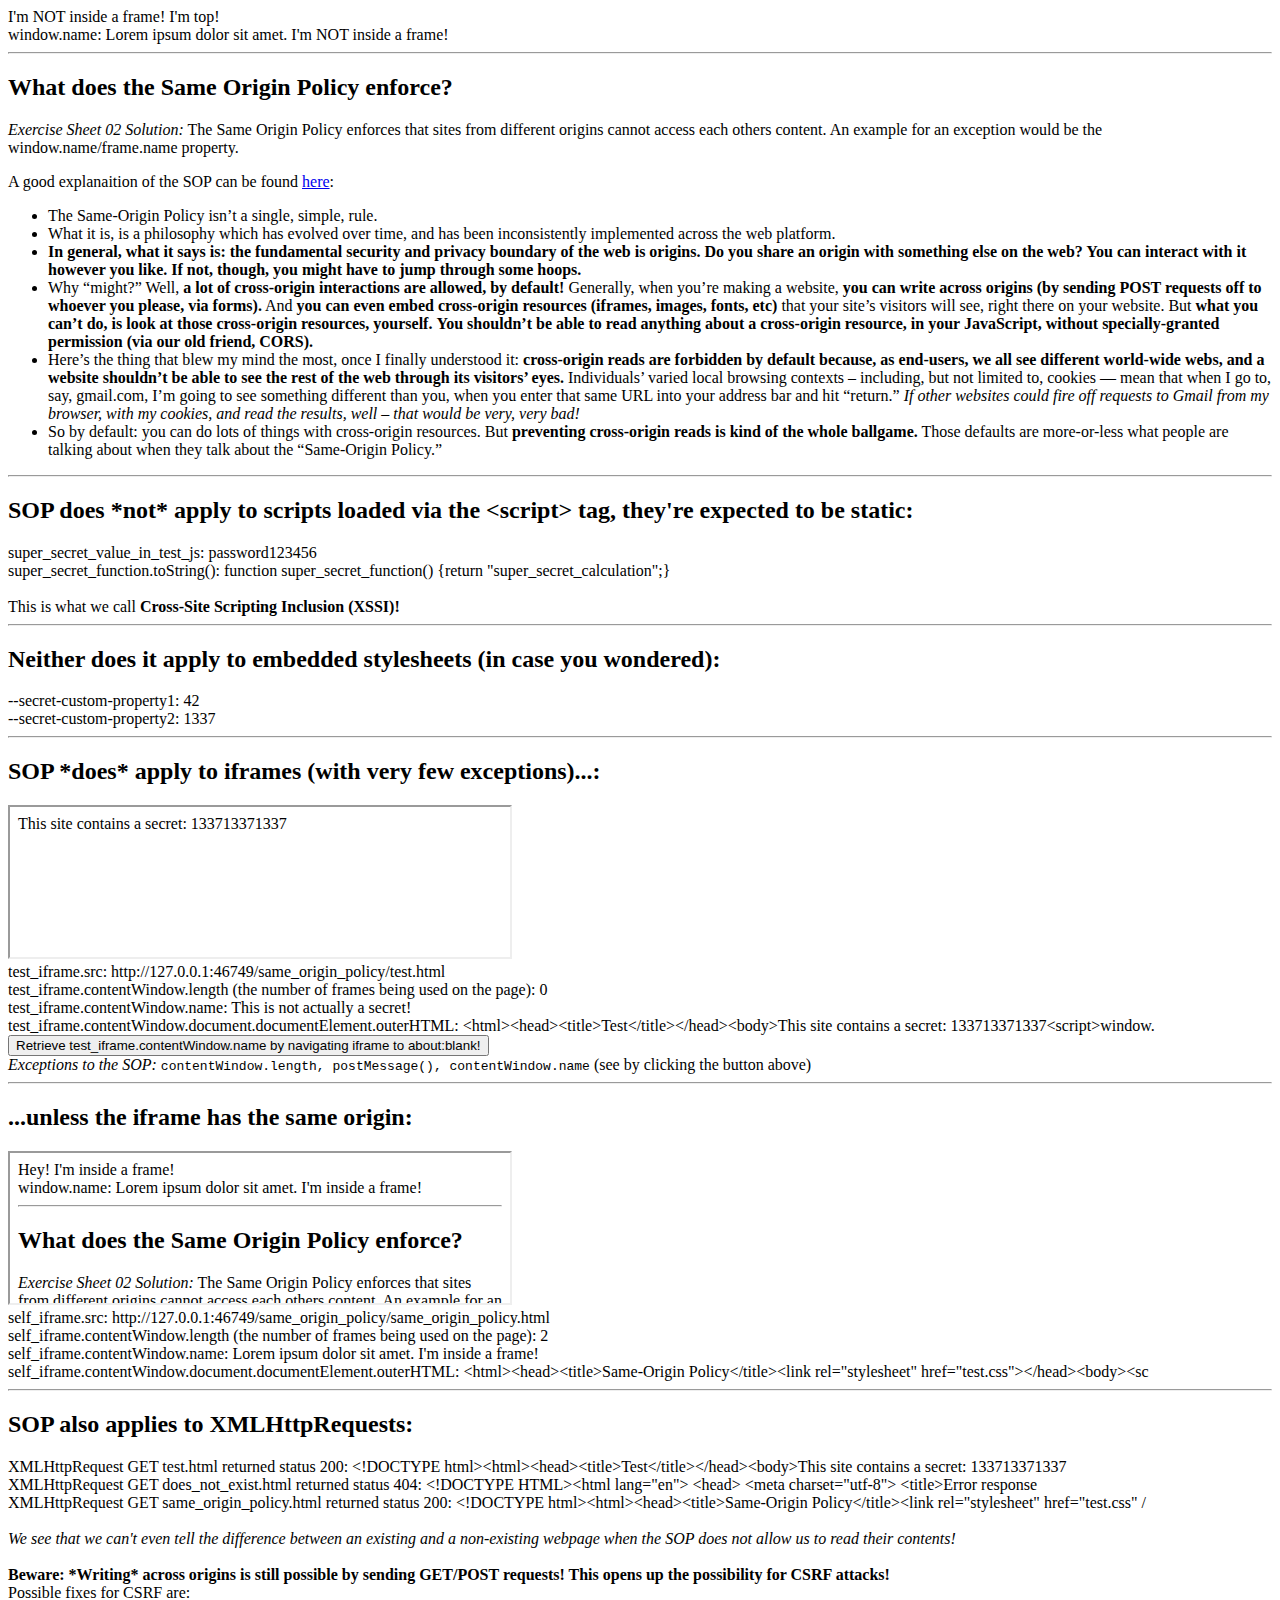
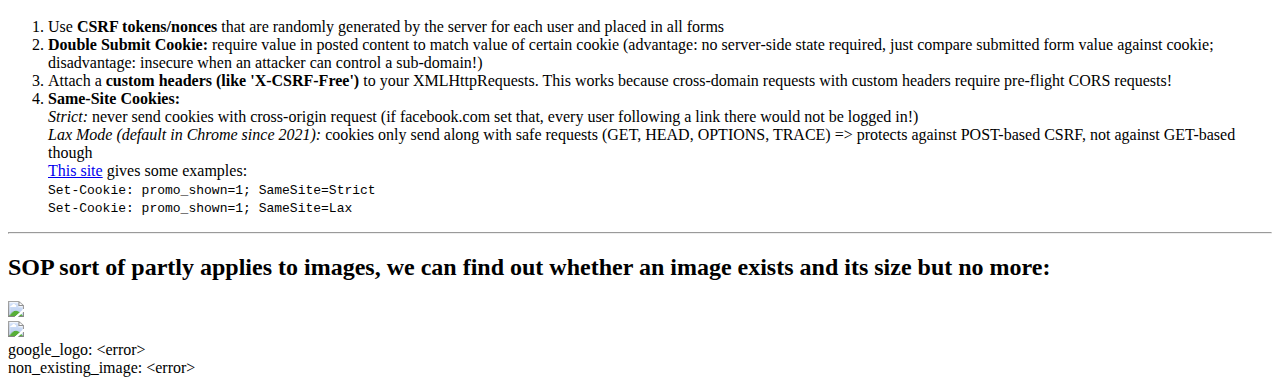
==== same_origin_policy/same_origin_policy.html @ 5ee82836 "add same_origin_policy files" ====
<!DOCTYPE html>
<html>
	<head>
		<title>Same-Origin Policy</title>
		<link rel="stylesheet" href="test.css" />
	</head>
	<body>

		<script>
			if (self != top) { // cf. https://en.wikipedia.org/wiki/Framekiller
				document.write("Hey! I'm inside a frame!<br/>");
				window.name = "Lorem ipsum dolor sit amet. I'm inside a frame!";
			} else {
				document.write("I'm NOT inside a frame! I'm top!<br/>");
				window.name = "Lorem ipsum dolor sit amet. I'm NOT inside a frame!";
			}
			document.write("window.name: " + window.name + "<br/>");
		</script>

		<hr>

		<h2>What does the Same Origin Policy enforce?</h2>
		    <p>
		    	<i>Exercise Sheet 02 Solution:</i>
				The Same Origin Policy enforces that sites from different origins cannot access each others content.
				An example for an exception would be the window.name/frame.name property.
			</p>
			<p>
				<i></i>
				A good explanaition of the SOP can be found <a href="https://css-tricks.com/i-learned-to-love-the-same-origin-policy/">here</a>:<br/>
				<ul>
					<li>The Same-Origin Policy isn’t a single, simple, rule.</li>
					<li>What it is, is a philosophy which has evolved over time, and has been inconsistently implemented across the web platform.</li>
					<li><b>In general, what it says is: the fundamental security and privacy boundary of the web is origins. Do you share an origin with something else on the web? You can interact with it however you like. If not, though, you might have to jump through some hoops.</b></li>
					<li>Why “might?” Well, <b>a lot of cross-origin interactions are allowed, by default!</b> Generally, when you’re making a website, <b>you can write across origins (by sending POST requests off to whoever you please, via forms).</b> And <b>you can even embed cross-origin resources (iframes, images, fonts, etc)</b> that your site’s visitors will see, right there on your website. But <b>what you can’t do, is look at those cross-origin resources, yourself.</b> <b>You shouldn’t be able to read anything about a cross-origin resource, in your JavaScript, without specially-granted permission (via our old friend, CORS).</b></li>
					<li>Here’s the thing that blew my mind the most, once I finally understood it: <b>cross-origin reads are forbidden by default because, as end-users, we all see different world-wide webs, and a website shouldn’t be able to see the rest of the web through its visitors’ eyes.</b> Individuals’ varied local browsing contexts – including, but not limited to, cookies — mean that when I go to, say, gmail.com, I’m going to see something different than you, when you enter that same URL into your address bar and hit “return.” <i>If other websites could fire off requests to Gmail from my browser, with my cookies, and read the results, well – that would be very, very bad!</i></li>
					<li>So by default: you can do lots of things with cross-origin resources. But <b>preventing cross-origin reads is kind of the whole ballgame.</b> Those defaults are more-or-less what people are talking about when they talk about the “Same-Origin Policy.”</li>
				</ul>
			</p>
		<hr>

		<h2>SOP does *not* apply to scripts loaded via the &lt;script&gt; tag, they're expected to be static:</h2>
		<script src="test.js"></script> <!-- Achtung!: <script src="test.js" /> geht nicht!!!!! -->
		<script>
			document.write("super_secret_value_in_test_js: " + super_secret_value_in_test_js + "<br/>");
			document.write("super_secret_function.toString(): " + super_secret_function.toString().replaceAll('\n','').replaceAll('\t', '').substring(0,100) + "<br/>");
		</script>
		<br>
		This is what we call <b>Cross-Site Scripting Inclusion (XSSI)!</b>

		<hr>

		<h2>Neither does it apply to embedded stylesheets (in case you wondered):</h2>
		<script>
			document.write("--secret-custom-property1: " + getComputedStyle(document.body).getPropertyValue("--secret-custom-property1") + "<br/>");
			document.write("--secret-custom-property2: " + getComputedStyle(document.body).getPropertyValue("--secret-custom-property2") + "<br/>");
		</script>

		<hr>

		<h2>SOP *does* apply to iframes (with very few exceptions)...:</h2>
		<iframe src="test.html" id="test_iframe" width="500px" onload="
			test_iframe_src.innerText = 'test_iframe.src: ' + test_iframe.src;
			test_iframe_contentWindow_length.innerText = 'test_iframe.contentWindow.length (the number of frames being used on the page): ' + test_iframe.contentWindow.length;
			try {
				test_iframe_contentWindow_name.innerText = 'test_iframe.contentWindow.name: ' + test_iframe.contentWindow.name;
			} catch (error) {
				test_iframe_contentWindow_name.innerText = 'test_iframe.contentWindow.name: <error: ' + error + '>';
			}
			try {
				test_iframe_contentWindow_document_documentElement_outerHTML.innerText = 'test_iframe.contentWindow.document.documentElement.outerHTML: ' + test_iframe.contentWindow.document.documentElement.outerHTML.replaceAll('\n','').replaceAll('\t', '').substring(0,100);
			} catch (error) {
				test_iframe_contentWindow_document_documentElement_outerHTML.innerText = 'test_iframe.contentWindow.document.documentElement.outerHTML: <error: ' + error + '>';
			}
		"></iframe><br/>
		<span id="test_iframe_src"></span><br/>
		<span id="test_iframe_contentWindow_length"></span><br/> <!-- cf. https://portswigger.net/web-security/cors/same-origin-policy -->
		<span id="test_iframe_contentWindow_name"></span><br/>
		<span id="test_iframe_contentWindow_document_documentElement_outerHTML"></span><br/>
		<input type="button" value="Retrieve test_iframe.contentWindow.name by navigating iframe to about:blank!" onclick="test_iframe.src='about:blank'"> <!-- https://stackoverflow.com/questions/19487729/cross-domain-using-window-name-double-onload-should-be-used -->
		<br>
		<i>Exceptions to the SOP:</i> <tt>contentWindow.length, postMessage(), contentWindow.name</tt> (see by clicking the button above)

		<hr>

		<h2>...unless the iframe has the same origin:</h2>
		<iframe src="same_origin_policy.html" id="self_iframe" width="500px" onload="
			self_iframe_src.innerText = 'self_iframe.src: ' + self_iframe.src;
			self_iframe_contentWindow_length.innerText = 'self_iframe.contentWindow.length (the number of frames being used on the page): ' + self_iframe.contentWindow.length;
			self_iframe_contentWindow_name.innerText = 'self_iframe.contentWindow.name: ' + self_iframe.contentWindow.name;
			self_iframe_contentWindow_document_documentElement_outerHTML.innerText = 'self_iframe.contentWindow.document.documentElement.outerHTML: ' + self_iframe.contentWindow.document.documentElement.outerHTML.replaceAll('\n','').replaceAll('\t', '').substring(0,100);
		"></iframe><br/>
		<span id="self_iframe_src"></span><br/>
		<span id="self_iframe_contentWindow_length"></span><br/> <!-- cf. https://portswigger.net/web-security/cors/same-origin-policy -->
		<span id="self_iframe_contentWindow_name"></span><br/>
		<span id="self_iframe_contentWindow_document_documentElement_outerHTML"></span><br/>

		<hr>

		<h2>SOP also applies to XMLHttpRequests:</h2>
		<span id="xmlhttprequest_get_test_html"></span><br/>
		<span id="xmlhttprequest_get_does_not_exist_html"></span><br/>
		<span id="xmlhttprequest_get_self"></span><br/>
		<script>
			function xml_http(method, url, output) {
				// from https://de.wikipedia.org/wiki/XMLHttpRequest#Codebeispiele_(JavaScript):
				var xmlHttp = null;
				try {
				    xmlHttp = new XMLHttpRequest();
				} catch(e) {
				    xmlhttprequest_get_test_html.innerText = "XMLHttpRequest " + method + " " + url + " failed: <error: " + e + ">";
				}
				if (xmlHttp) {
				    xmlHttp.open(method, url, true);
				    xmlHttp.onreadystatechange = function () {
				        if (xmlHttp.readyState == 4) {
				            output.innerText = "XMLHttpRequest " + method + " " + url + " returned status " + xmlHttp.status + ": " + xmlHttp.responseText.replaceAll('\n','').replaceAll('\t', '').substring(0,100);
				        }
				    };
				    xmlHttp.send(null);
				}
			}
			xml_http('GET', 'test.html', xmlhttprequest_get_test_html);
			xml_http('GET', 'does_not_exist.html', xmlhttprequest_get_does_not_exist_html);
			xml_http('GET', 'same_origin_policy.html', xmlhttprequest_get_self);
		</script>
		<br/>
		<i>We see that we can't even tell the difference between an existing and a non-existing webpage when the SOP does not allow us to read their contents!</i><br/>
		<br/>

		<b>Beware: *Writing* across origins is still possible by sending GET/POST requests! This opens up the possibility for CSRF attacks!</b><br/>
		Possible fixes for CSRF are:<br/>
		<ol>
			<li>Use <b>CSRF tokens/nonces</b> that are randomly generated by the server for each user and placed in all forms</li>
			<li><b>Double Submit Cookie:</b> require value in posted content to match value of certain cookie (advantage: no server-side state required, just compare submitted form value against cookie; disadvantage: insecure when an attacker can control a sub-domain!)</li>
			<li>Attach a <b>custom headers (like 'X-CSRF-Free')</b> to your XMLHttpRequests. This works because cross-domain requests with custom headers require pre-flight CORS requests!</li>
			<li><b>Same-Site Cookies:</b><br/>
				<i>Strict:</i> never send cookies with cross-origin request (if facebook.com set that, every user following a link there would not be logged in!)<br/>
				<i>Lax Mode (default in Chrome since 2021):</i> cookies only send along with safe requests (GET, HEAD, OPTIONS, TRACE) => protects against POST-based CSRF, not against GET-based though<br/>
				<a href="https://web.dev/i18n/de/samesite-cookies-explained/">This site</a> gives some examples:<br/>
				<tt>Set-Cookie: promo_shown=1; SameSite=Strict</tt><br/>
				<tt>Set-Cookie: promo_shown=1; SameSite=Lax</tt><br/>
			</li>
		</ol>

		<hr>

		<h2>SOP sort of partly applies to images, we can find out whether an image exists and its size but no more:</h2>
		<img src="https://www.google.com/images/branding/googlelogo/2x/googlelogo_color_272x92dp.png" id="google_logo" height="50px"
		 onload="google_logo_info.innerText = 'google_logo: ' + google_logo.naturalWidth + ' x ' + google_logo.naturalHeight"
		 onerror="google_logo_info.innerText = 'google_logo: <error>'"><br/>
		<img src="https://www.example.com/does_not_exist.jpg" id="non_existing_image"
		 onload="non_existing_image_info.innerText = 'non_existing_image: ' + non_existing_image.naturalWidth + ' x ' + non_existing_image.naturalHeight"
		 onerror="non_existing_image_info.innerText = 'non_existing_image: <error>'"><br/>
		<span id="google_logo_info"></span><br/>
		<span id="non_existing_image_info"></span><br/>

	</body>
</html>
---- same_origin_policy/test.css ----
/*
https://developer.mozilla.org/en-US/docs/Web/CSS/Using_CSS_custom_properties
https://developer.mozilla.org/en-US/docs/Web/CSS/--*
*/

:root {
	--secret-custom-property1: 42;
}


body {
	--secret-custom-property2: 1337;
}
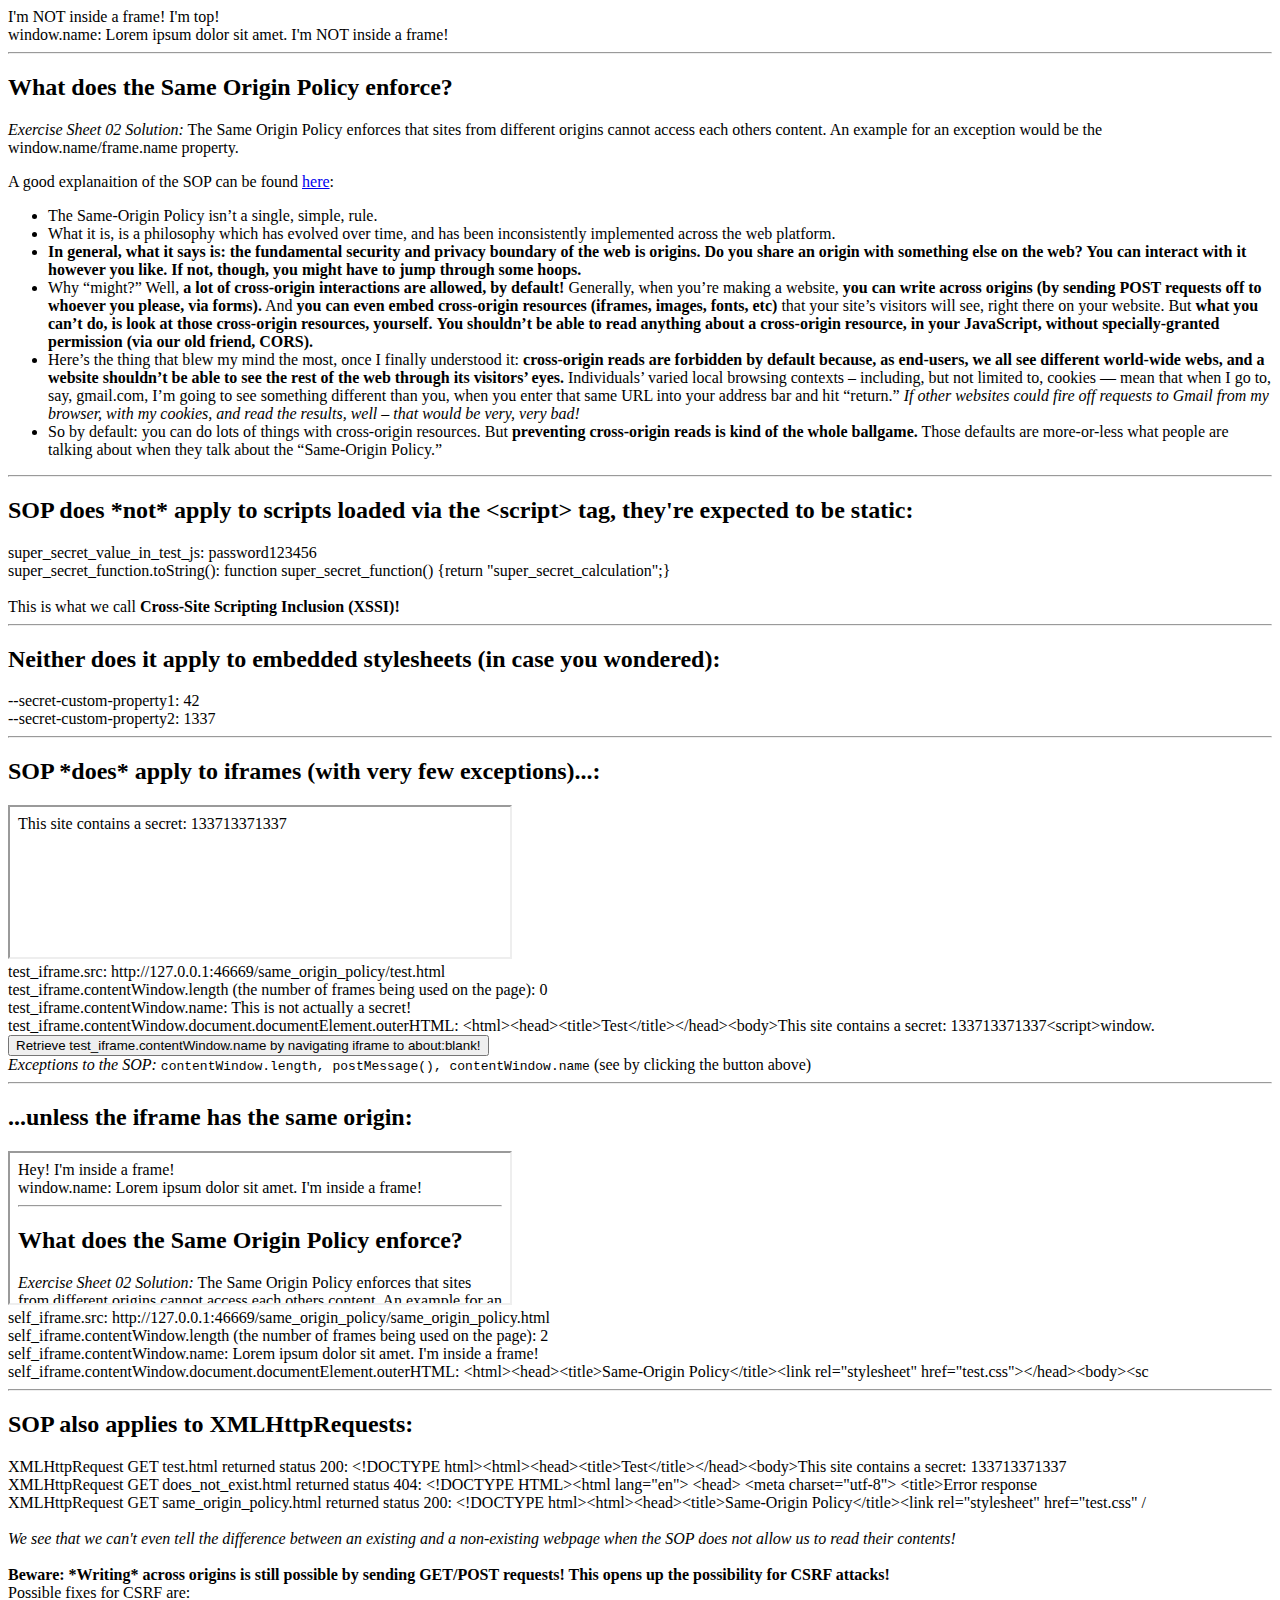
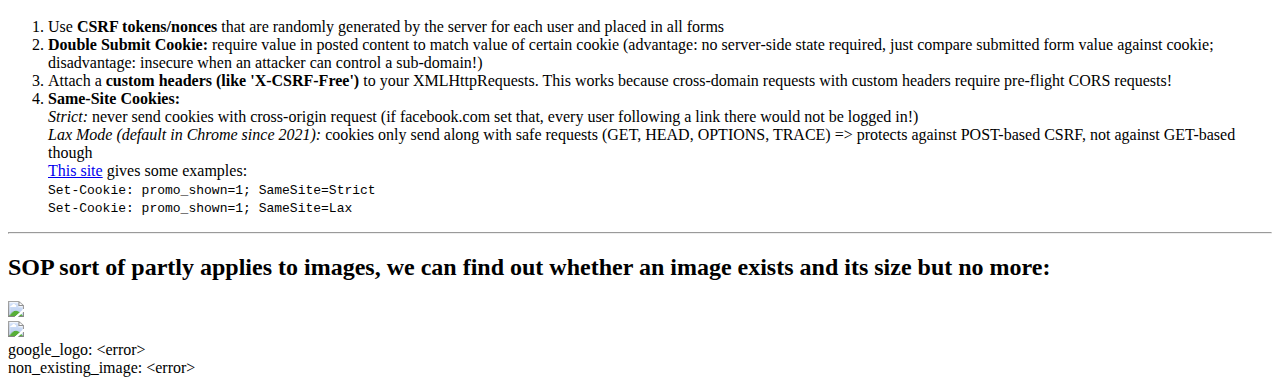
==== commit 09ff5ba3: "fixed XML parsing errors by properly closing all HTML tags and properly encoding all HTML entities" ====
--- a/same_origin_policy/same_origin_policy.html
+++ b/same_origin_policy/same_origin_policy.html
@@ -17,7 +17,7 @@
 			document.write("window.name: " + window.name + "<br/>");
 		</script>
 
-		<hr>
+		<hr/>
 
 		<h2>What does the Same Origin Policy enforce?</h2>
 		    <p>
@@ -37,7 +37,7 @@
 					<li>So by default: you can do lots of things with cross-origin resources. But <b>preventing cross-origin reads is kind of the whole ballgame.</b> Those defaults are more-or-less what people are talking about when they talk about the “Same-Origin Policy.”</li>
 				</ul>
 			</p>
-		<hr>
+		<hr/>
 
 		<h2>SOP does *not* apply to scripts loaded via the &lt;script&gt; tag, they're expected to be static:</h2>
 		<script src="test.js"></script> <!-- Achtung!: <script src="test.js" /> geht nicht!!!!! -->
@@ -45,10 +45,10 @@
 			document.write("super_secret_value_in_test_js: " + super_secret_value_in_test_js + "<br/>");
 			document.write("super_secret_function.toString(): " + super_secret_function.toString().replaceAll('\n','').replaceAll('\t', '').substring(0,100) + "<br/>");
 		</script>
-		<br>
+		<br/>
 		This is what we call <b>Cross-Site Scripting Inclusion (XSSI)!</b>
 
-		<hr>
+		<hr/>
 
 		<h2>Neither does it apply to embedded stylesheets (in case you wondered):</h2>
 		<script>
@@ -56,7 +56,7 @@
 			document.write("--secret-custom-property2: " + getComputedStyle(document.body).getPropertyValue("--secret-custom-property2") + "<br/>");
 		</script>
 
-		<hr>
+		<hr/>
 
 		<h2>SOP *does* apply to iframes (with very few exceptions)...:</h2>
 		<iframe src="test.html" id="test_iframe" width="500px" onload="
@@ -65,23 +65,23 @@
 			try {
 				test_iframe_contentWindow_name.innerText = 'test_iframe.contentWindow.name: ' + test_iframe.contentWindow.name;
 			} catch (error) {
-				test_iframe_contentWindow_name.innerText = 'test_iframe.contentWindow.name: <error: ' + error + '>';
+				test_iframe_contentWindow_name.innerText = 'test_iframe.contentWindow.name: &lt;error: ' + error + '&gt;';
 			}
 			try {
 				test_iframe_contentWindow_document_documentElement_outerHTML.innerText = 'test_iframe.contentWindow.document.documentElement.outerHTML: ' + test_iframe.contentWindow.document.documentElement.outerHTML.replaceAll('\n','').replaceAll('\t', '').substring(0,100);
 			} catch (error) {
-				test_iframe_contentWindow_document_documentElement_outerHTML.innerText = 'test_iframe.contentWindow.document.documentElement.outerHTML: <error: ' + error + '>';
+				test_iframe_contentWindow_document_documentElement_outerHTML.innerText = 'test_iframe.contentWindow.document.documentElement.outerHTML: &lt;error: ' + error + '&gt;';
 			}
 		"></iframe><br/>
 		<span id="test_iframe_src"></span><br/>
 		<span id="test_iframe_contentWindow_length"></span><br/> <!-- cf. https://portswigger.net/web-security/cors/same-origin-policy -->
 		<span id="test_iframe_contentWindow_name"></span><br/>
 		<span id="test_iframe_contentWindow_document_documentElement_outerHTML"></span><br/>
-		<input type="button" value="Retrieve test_iframe.contentWindow.name by navigating iframe to about:blank!" onclick="test_iframe.src='about:blank'"> <!-- https://stackoverflow.com/questions/19487729/cross-domain-using-window-name-double-onload-should-be-used -->
-		<br>
+		<input type="button" value="Retrieve test_iframe.contentWindow.name by navigating iframe to about:blank!" onclick="test_iframe.src='about:blank'" /> <!-- https://stackoverflow.com/questions/19487729/cross-domain-using-window-name-double-onload-should-be-used -->
+		<br/>
 		<i>Exceptions to the SOP:</i> <tt>contentWindow.length, postMessage(), contentWindow.name</tt> (see by clicking the button above)
 
-		<hr>
+		<hr/>
 
 		<h2>...unless the iframe has the same origin:</h2>
 		<iframe src="same_origin_policy.html" id="self_iframe" width="500px" onload="
@@ -95,7 +95,7 @@
 		<span id="self_iframe_contentWindow_name"></span><br/>
 		<span id="self_iframe_contentWindow_document_documentElement_outerHTML"></span><br/>
 
-		<hr>
+		<hr/>
 
 		<h2>SOP also applies to XMLHttpRequests:</h2>
 		<span id="xmlhttprequest_get_test_html"></span><br/>
@@ -108,7 +108,7 @@
 				try {
 				    xmlHttp = new XMLHttpRequest();
 				} catch(e) {
-				    xmlhttprequest_get_test_html.innerText = "XMLHttpRequest " + method + " " + url + " failed: <error: " + e + ">";
+				    xmlhttprequest_get_test_html.innerText = "XMLHttpRequest " + method + " " + url + " failed: &lt;error: " + e + "&gt;";
 				}
 				if (xmlHttp) {
 				    xmlHttp.open(method, url, true);
@@ -143,15 +143,15 @@
 			</li>
 		</ol>
 
-		<hr>
+		<hr/>
 
 		<h2>SOP sort of partly applies to images, we can find out whether an image exists and its size but no more:</h2>
 		<img src="https://www.google.com/images/branding/googlelogo/2x/googlelogo_color_272x92dp.png" id="google_logo" height="50px"
 		 onload="google_logo_info.innerText = 'google_logo: ' + google_logo.naturalWidth + ' x ' + google_logo.naturalHeight"
-		 onerror="google_logo_info.innerText = 'google_logo: <error>'"><br/>
+		 onerror="google_logo_info.innerText = 'google_logo: &lt;error&gt;'" /><br/>
 		<img src="https://www.example.com/does_not_exist.jpg" id="non_existing_image"
 		 onload="non_existing_image_info.innerText = 'non_existing_image: ' + non_existing_image.naturalWidth + ' x ' + non_existing_image.naturalHeight"
-		 onerror="non_existing_image_info.innerText = 'non_existing_image: <error>'"><br/>
+		 onerror="non_existing_image_info.innerText = 'non_existing_image: &lt;error&gt;'" /><br/>
 		<span id="google_logo_info"></span><br/>
 		<span id="non_existing_image_info"></span><br/>
 
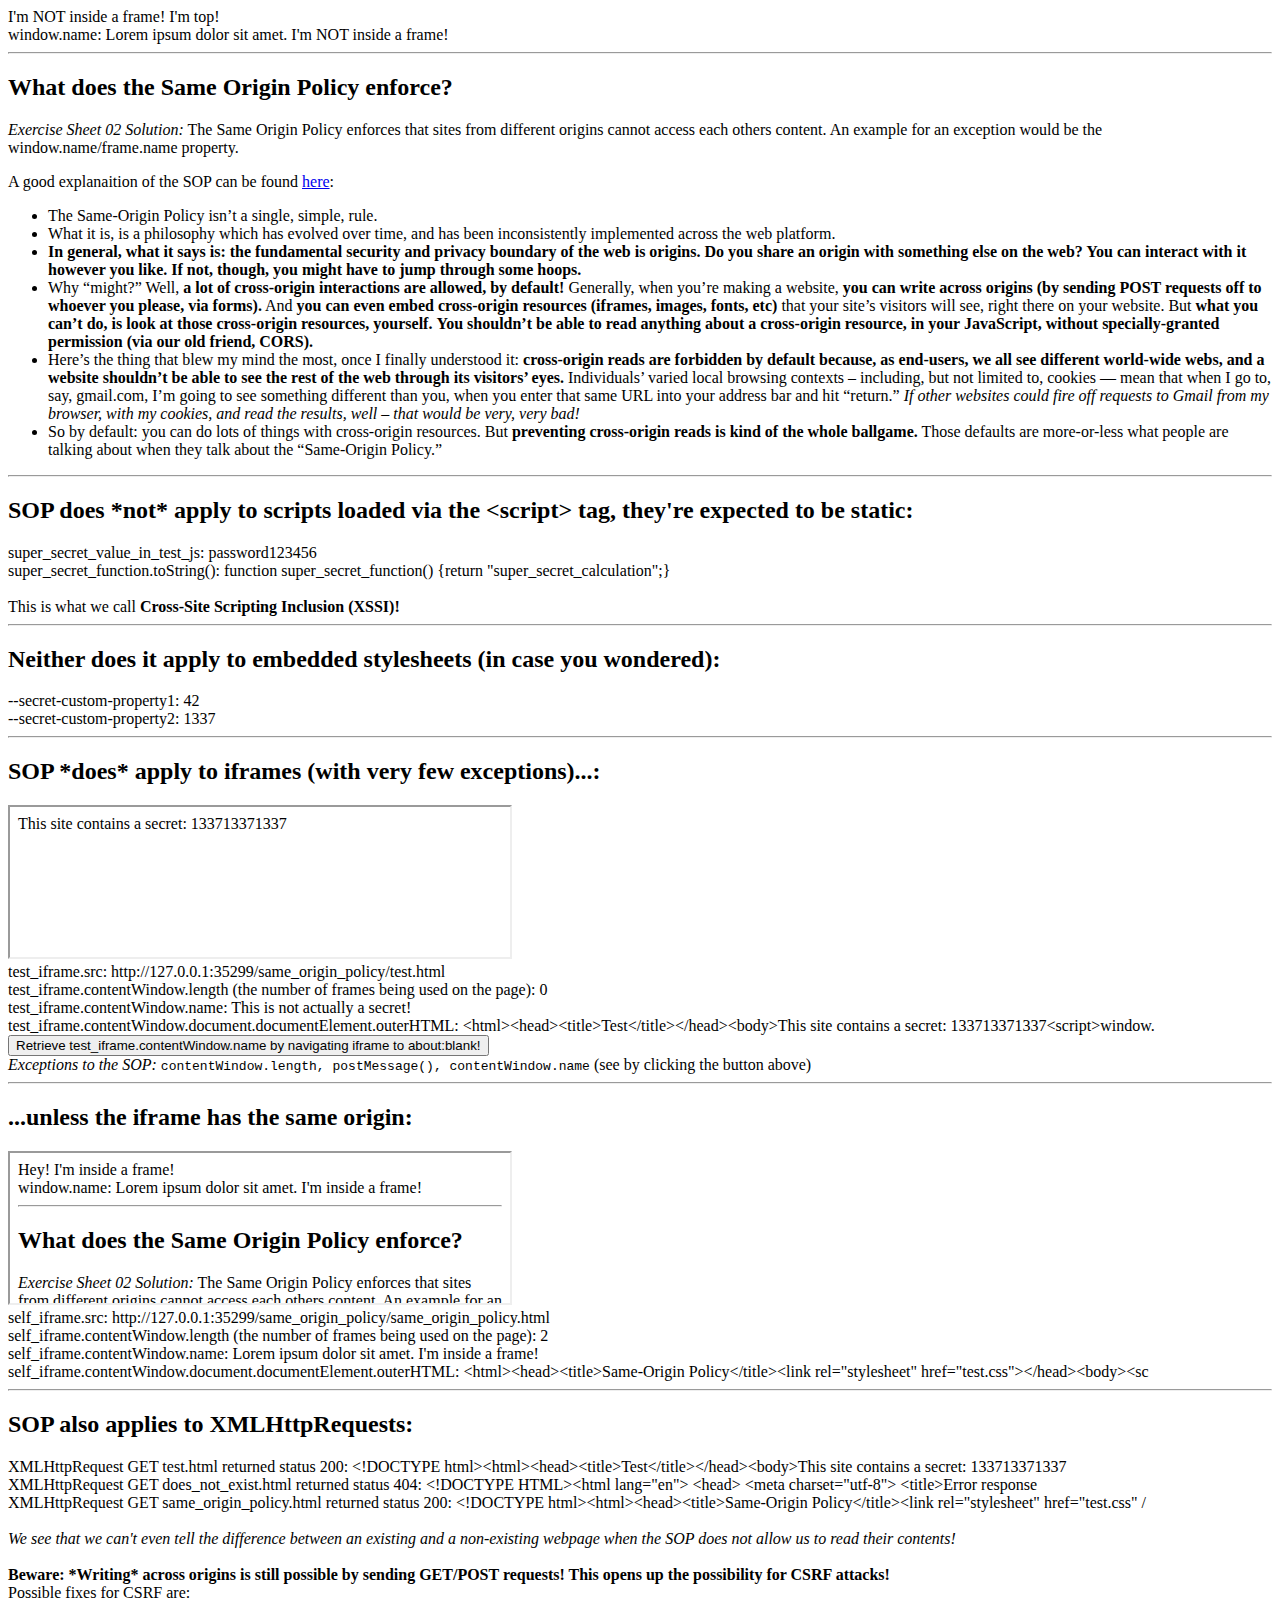
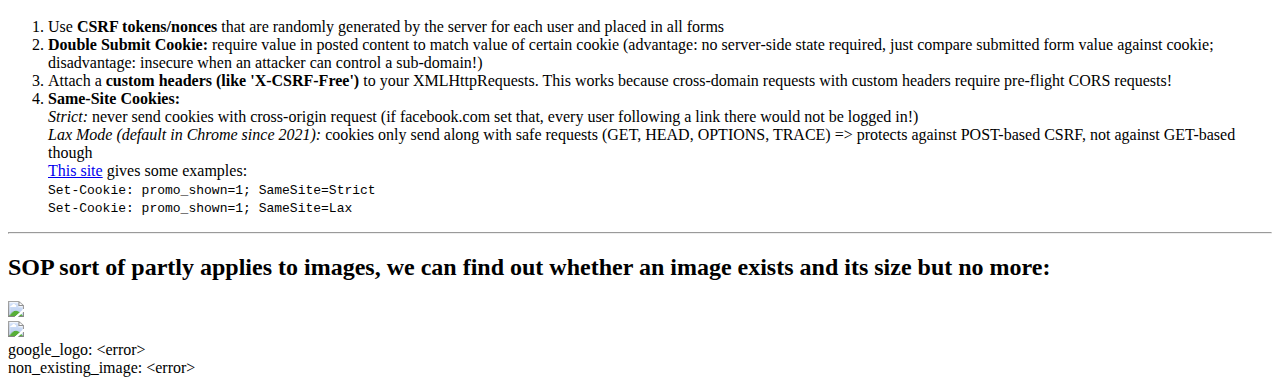
==== commit 887bb3dd: "bugfix in same_origin_policy/same_origin_policy.html" ====
--- a/same_origin_policy/same_origin_policy.html
+++ b/same_origin_policy/same_origin_policy.html
@@ -108,7 +108,7 @@
 				try {
 				    xmlHttp = new XMLHttpRequest();
 				} catch(e) {
-				    xmlhttprequest_get_test_html.innerText = "XMLHttpRequest " + method + " " + url + " failed: &lt;error: " + e + "&gt;";
+				    output.innerText = "XMLHttpRequest " + method + " " + url + " failed: &lt;error: " + e + "&gt;";
 				}
 				if (xmlHttp) {
 				    xmlHttp.open(method, url, true);
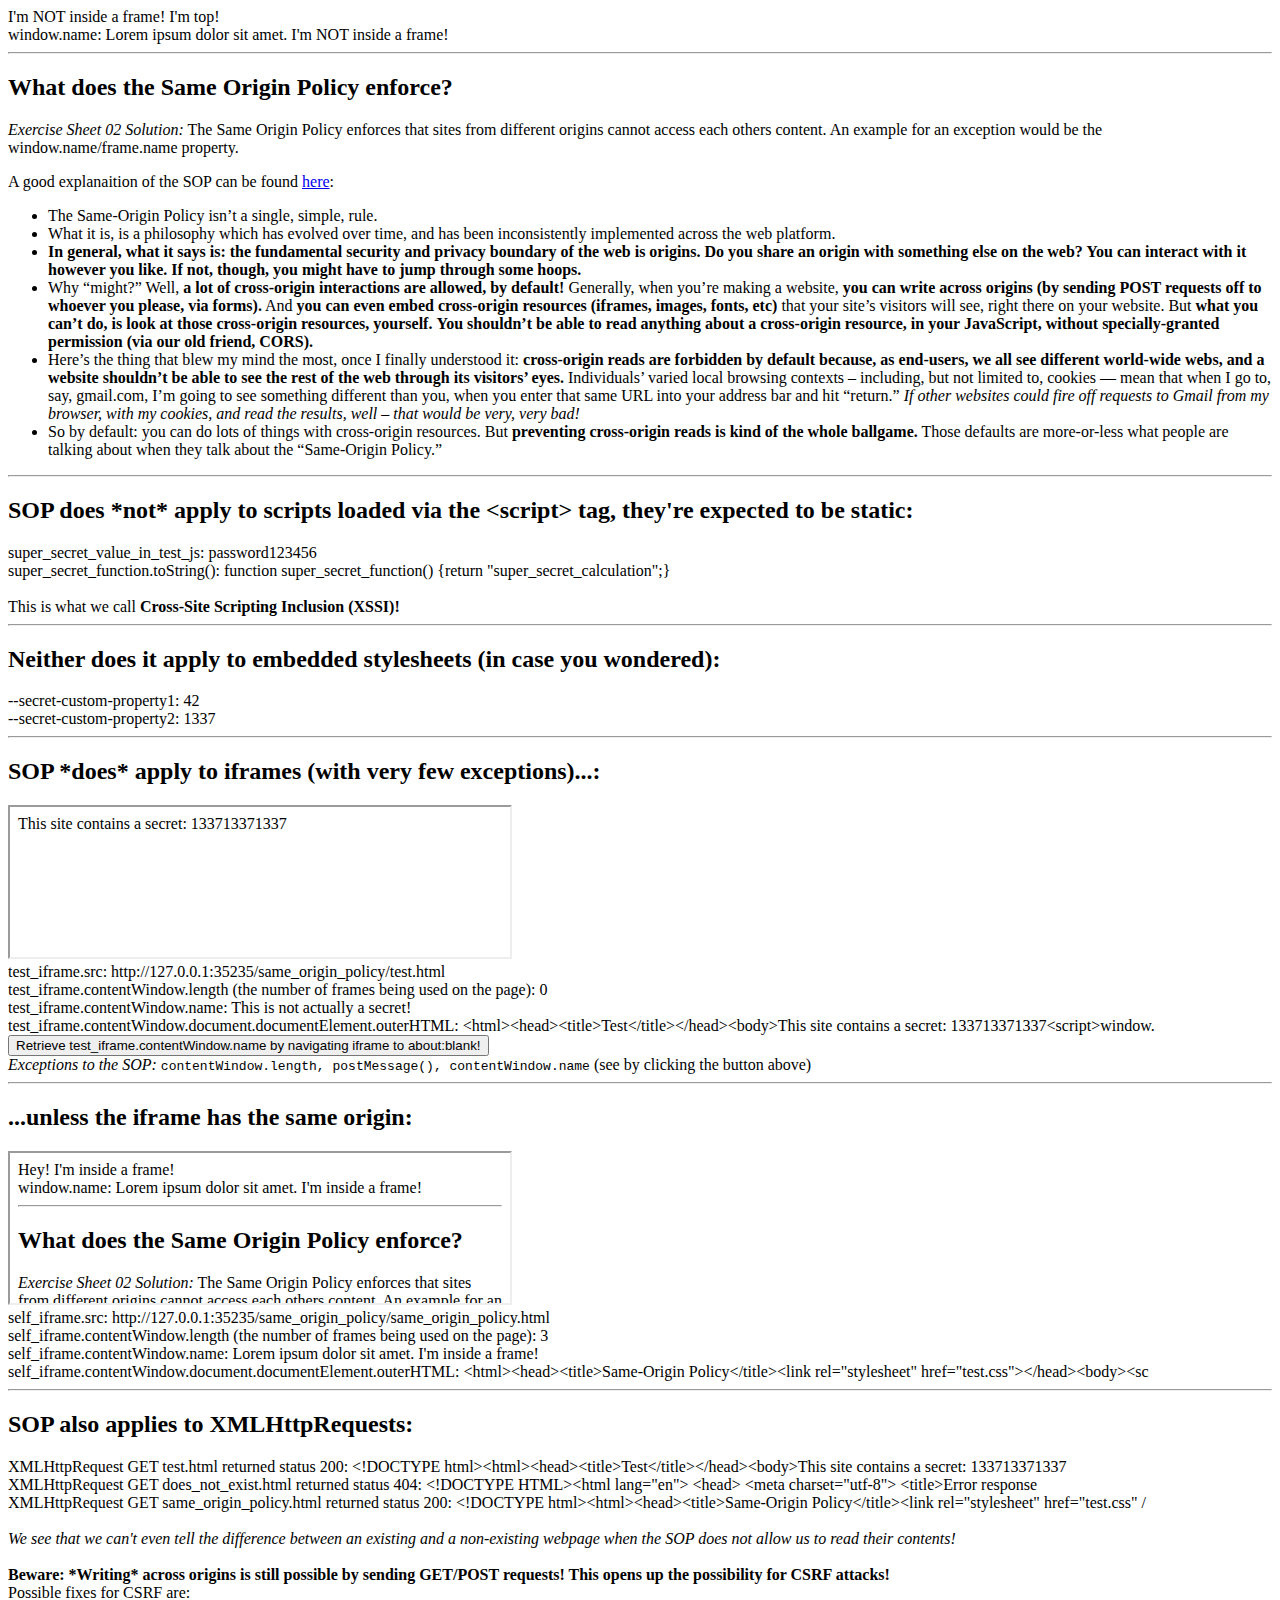
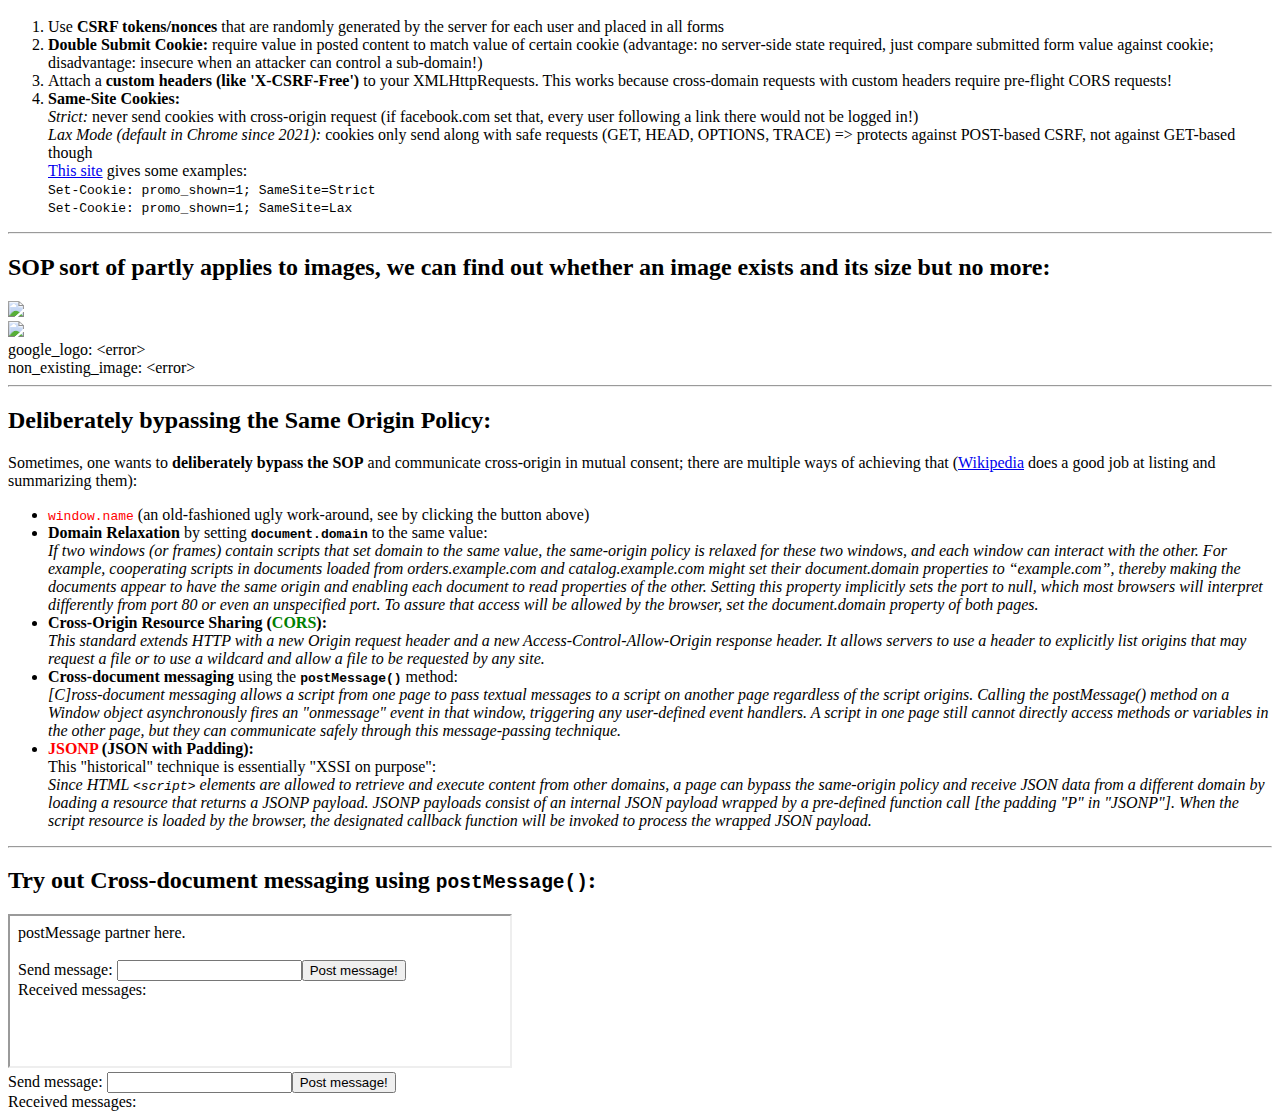
==== commit 919c53e5: "add 'Deliberately bypassing the Same Origin Policy' and 'Try out Cross-document messaging using post" ====
--- a/same_origin_policy/same_origin_policy.html
+++ b/same_origin_policy/same_origin_policy.html
@@ -155,5 +155,51 @@
 		<span id="google_logo_info"></span><br/>
 		<span id="non_existing_image_info"></span><br/>
 
+		<hr/>
+
+		<h2>Deliberately bypassing the Same Origin Policy:</h2>
+		Sometimes, one wants to <b>deliberately bypass the SOP</b> and communicate cross-origin in mutual consent; there are multiple ways of achieving that (<a href="https://en.wikipedia.org/wiki/Same-origin_policy#Relaxing_the_same-origin_policy">Wikipedia</a> does a good job at listing and summarizing them):
+		<ul>
+			<li><span style="color:red"><tt>window.name</tt></span> (an old-fashioned ugly work-around, see by clicking the button above)</li>
+			<li><b>Domain Relaxation</b> by setting <b><tt>document.domain</tt></b> to the same value:<br/>
+				<cite>
+					If two windows (or frames) contain scripts that set domain to the same value, the same-origin policy is relaxed for these two windows, and each window can interact with the other. For example, cooperating scripts in documents loaded from orders.example.com and catalog.example.com might set their document.domain properties to “example.com”, thereby making the documents appear to have the same origin and enabling each document to read properties of the other. Setting this property implicitly sets the port to null, which most browsers will interpret differently from port 80 or even an unspecified port. To assure that access will be allowed by the browser, set the document.domain property of both pages.
+				</cite>
+			</li>
+			<li><b>Cross-Origin Resource Sharing (<span style="color:green">CORS</span>):</b><br/>
+				<cite>
+					This standard extends HTTP with a new Origin request header and a new Access-Control-Allow-Origin response header. It allows servers to use a header to explicitly list origins that may request a file or to use a wildcard and allow a file to be requested by any site.
+				</cite>
+			</li>
+			<li><b>Cross-document messaging</b> using the <b><tt>postMessage()</tt></b> method:<br/>
+				<cite>
+					[C]ross-document messaging allows a script from one page to pass textual messages to a script on another page regardless of the script origins. Calling the postMessage() method on a Window object asynchronously fires an "onmessage" event in that window, triggering any user-defined event handlers. A script in one page still cannot directly access methods or variables in the other page, but they can communicate safely through this message-passing technique. 
+				</cite>
+			</li>
+			<li><b><span style="color:red">JSONP</span> (JSON with Padding):</b><br/>
+				This "historical" technique is essentially "XSSI on purpose":<br/>
+				<cite>
+					Since HTML <tt>&lt;script&gt;</tt> elements are allowed to retrieve and execute content from other domains, a page can bypass the same-origin policy and receive JSON data from a different domain by loading a resource that returns a JSONP payload. JSONP payloads consist of an internal JSON payload wrapped by a pre-defined function call [the padding "P" in "JSONP"]. When the script resource is loaded by the browser, the designated callback function will be invoked to process the wrapped JSON payload. 
+				</cite>
+			</li>
+		</ul>
+
+		<hr/>
+
+		<h2>Try out Cross-document messaging using <tt>postMessage()</tt>:</h2>
+		<iframe src="post_message_partner.html" id="post_message_partner_iframe" width="500px"></iframe><br/>
+		Send message: <input type="text" id="send_message" /><input type="button" value="Post message!" onclick="
+			post_message_partner_iframe.contentWindow.postMessage(send_message.value, '*')
+		" /><br/>
+		Received messages:<br/>
+		<span id="received_messages"></span>
+		<script>
+			// cf. https://en.wikipedia.org/wiki/Web_Messaging#Example:
+			function receiver(event) {
+				received_messages.innerHTML += "'" + event.origin + "' sent: '" + event.data + "'<br/>"
+			}
+			window.addEventListener('message', receiver, false); //useCapture=false, see https://developer.mozilla.org/en-US/docs/Web/API/EventTarget/addEventListener
+		</script>
+
 	</body>
 </html>
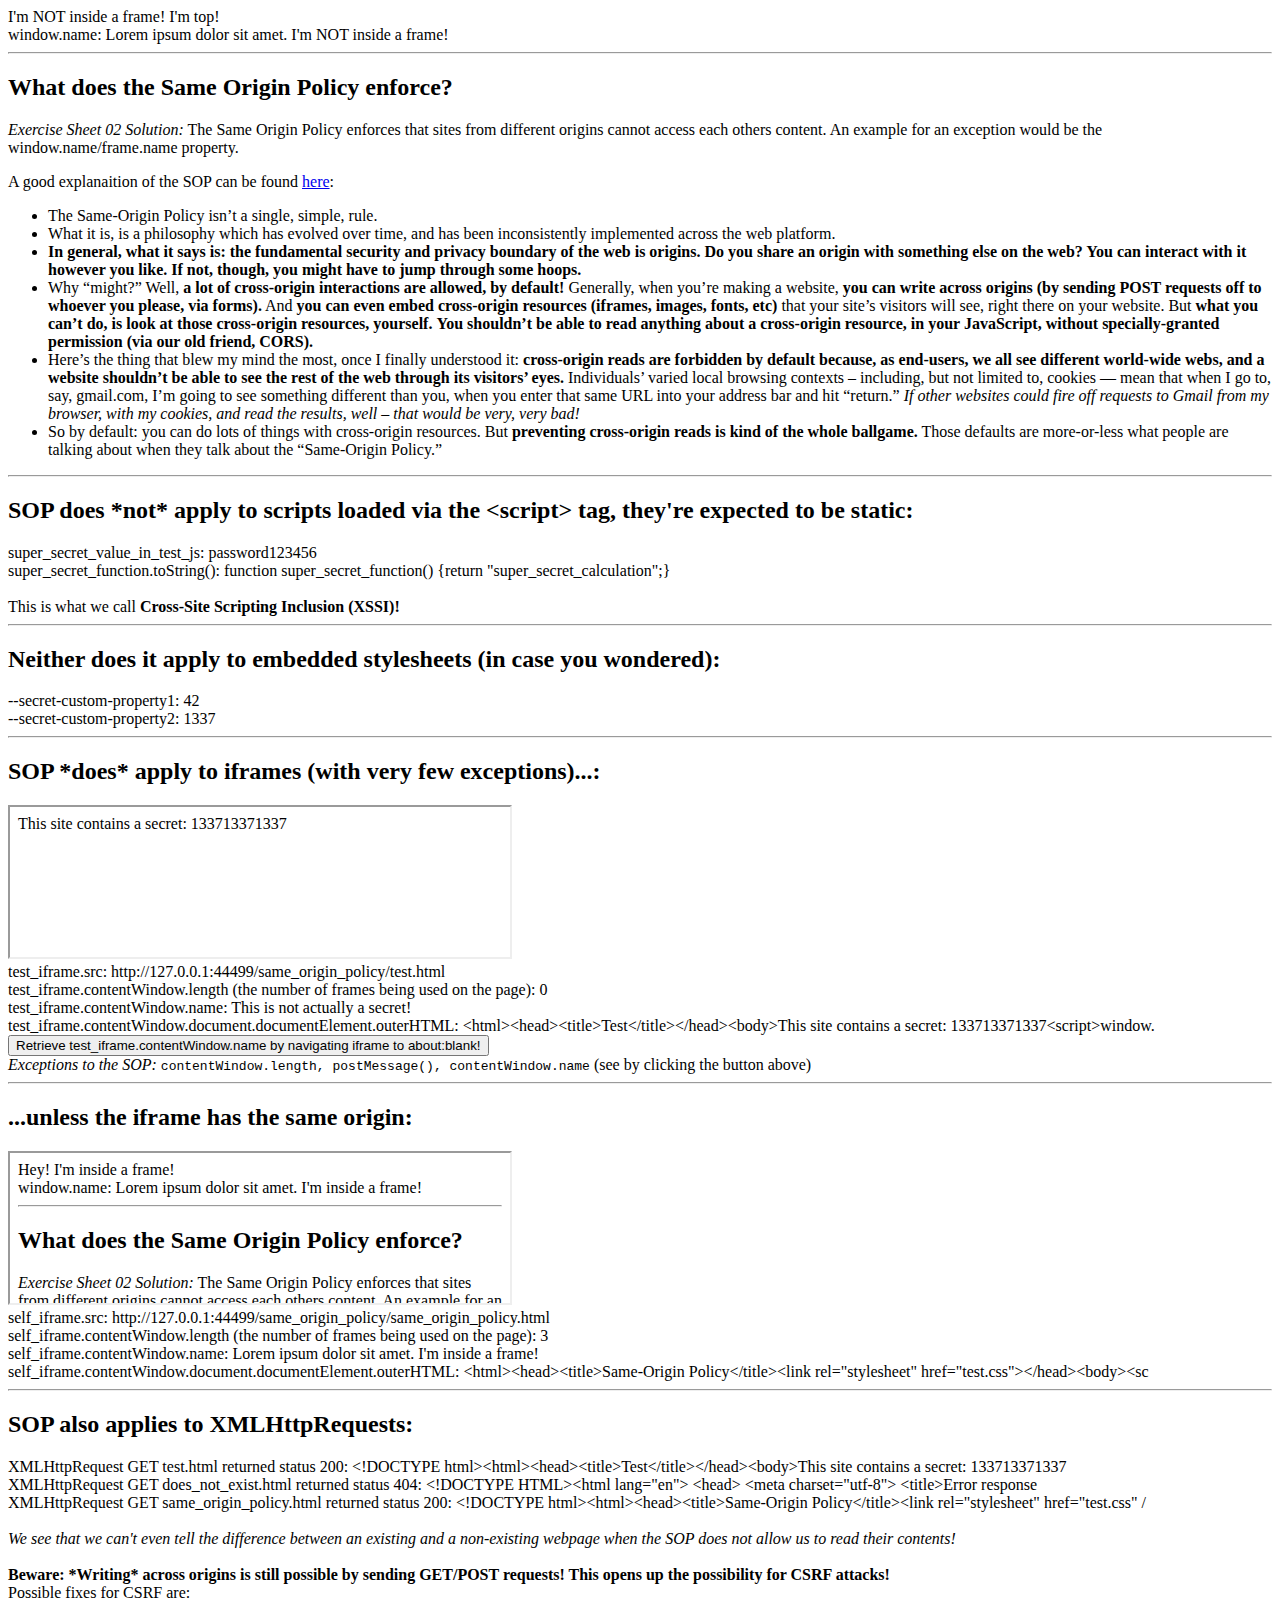
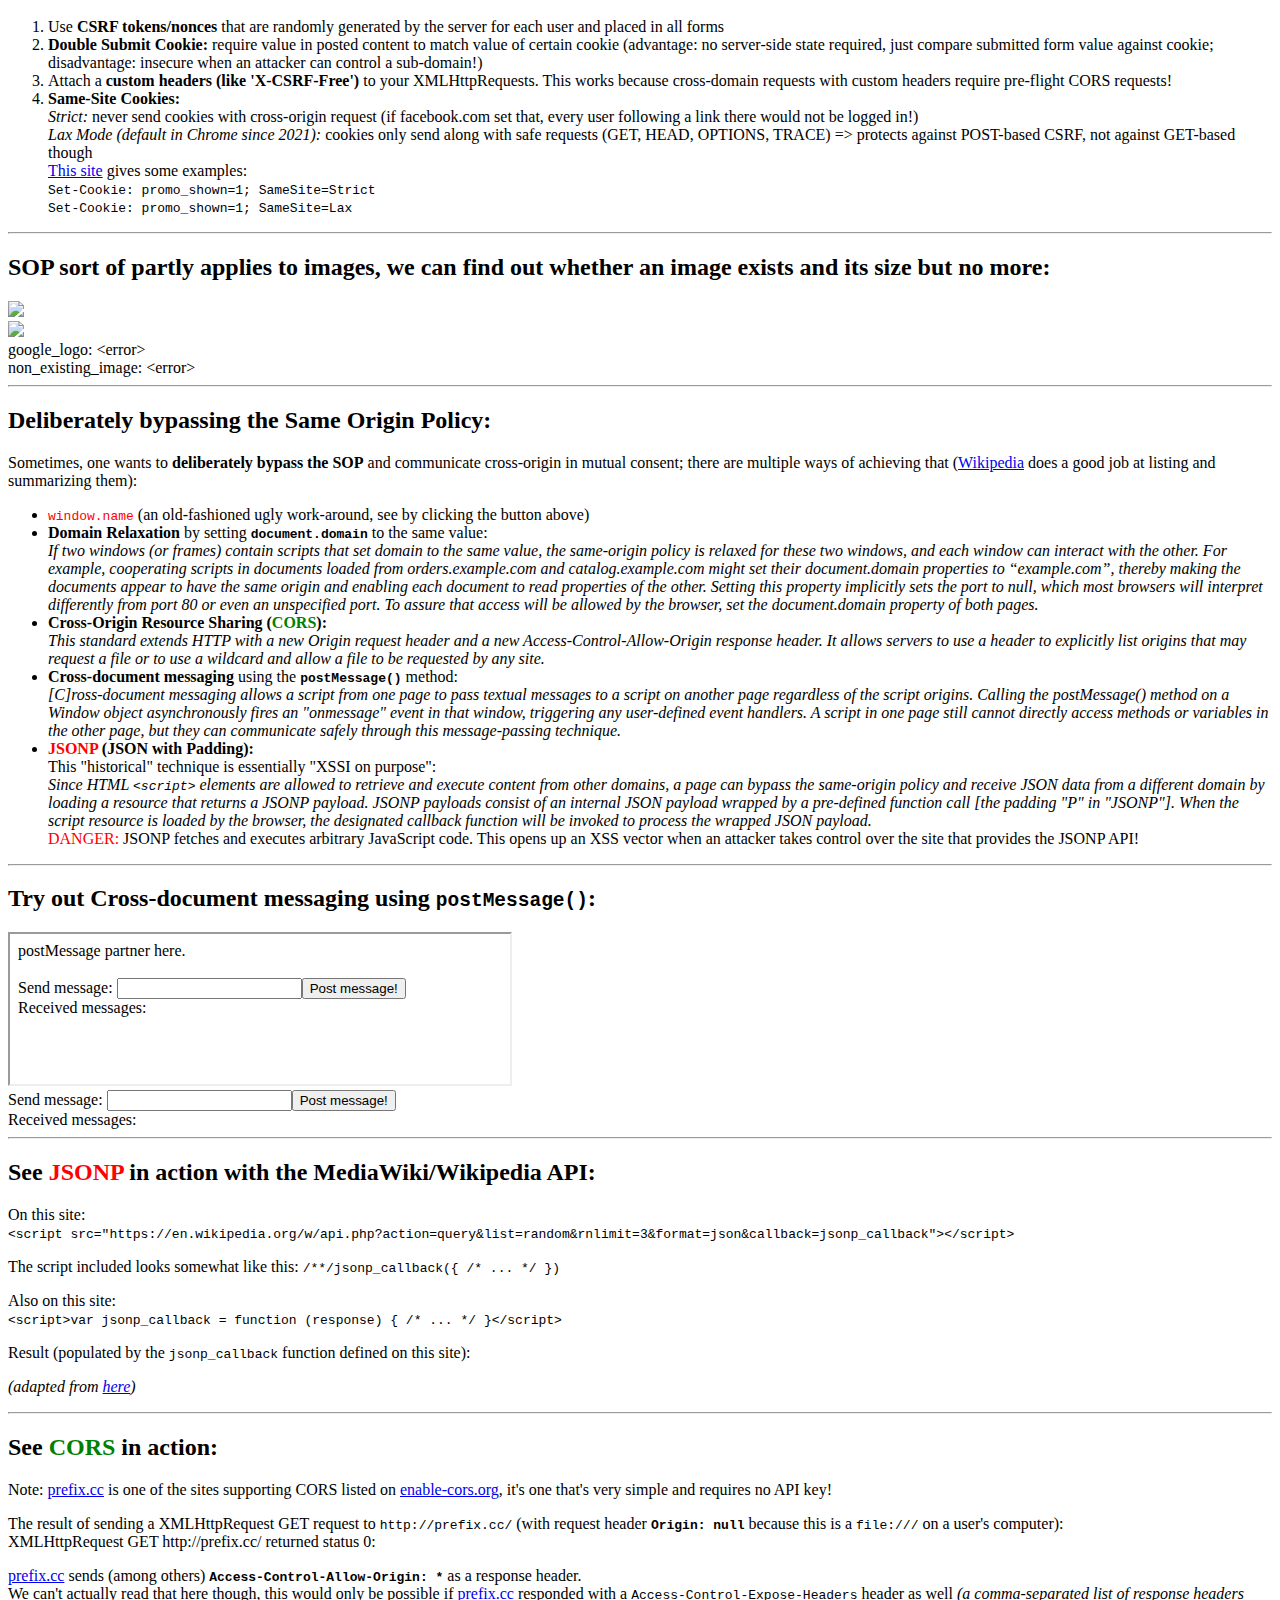
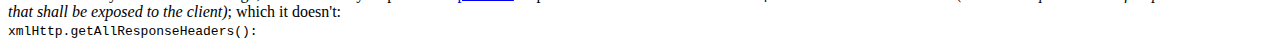
==== commit 05185670: "added JSONP and CORS 'in action' examples to same_origin_policy.html (used the Wikipedia API as an e" ====
--- a/same_origin_policy/same_origin_policy.html
+++ b/same_origin_policy/same_origin_policy.html
@@ -111,7 +111,7 @@
 				    output.innerText = "XMLHttpRequest " + method + " " + url + " failed: &lt;error: " + e + "&gt;";
 				}
 				if (xmlHttp) {
-				    xmlHttp.open(method, url, true);
+				    xmlHttp.open(method, url, true); // async=true
 				    xmlHttp.onreadystatechange = function () {
 				        if (xmlHttp.readyState == 4) {
 				            output.innerText = "XMLHttpRequest " + method + " " + url + " returned status " + xmlHttp.status + ": " + xmlHttp.responseText.replaceAll('\n','').replaceAll('\t', '').substring(0,100);
@@ -180,7 +180,8 @@
 				This "historical" technique is essentially "XSSI on purpose":<br/>
 				<cite>
 					Since HTML <tt>&lt;script&gt;</tt> elements are allowed to retrieve and execute content from other domains, a page can bypass the same-origin policy and receive JSON data from a different domain by loading a resource that returns a JSONP payload. JSONP payloads consist of an internal JSON payload wrapped by a pre-defined function call [the padding "P" in "JSONP"]. When the script resource is loaded by the browser, the designated callback function will be invoked to process the wrapped JSON payload. 
-				</cite>
+				</cite><br/>
+				<span style="color:red">DANGER:</span> JSONP fetches and executes arbitrary JavaScript code. This opens up an XSS vector when an attacker takes control over the site that provides the JSONP API! <!-- Source: https://www.mediawiki.org/wiki/Manual:CORS#Alternatives -->
 			</li>
 		</ul>
 
@@ -201,5 +202,81 @@
 			window.addEventListener('message', receiver, false); //useCapture=false, see https://developer.mozilla.org/en-US/docs/Web/API/EventTarget/addEventListener
 		</script>
 
+		<hr/>
+
+		<h2>See <span style="color:red">JSONP</span> in action with the MediaWiki/Wikipedia API:</h2>
+		<p>
+			On this site:<br/>
+			<tt>&lt;script src="https://en.wikipedia.org/w/api.php?action=query&amp;list=random&amp;rnlimit=3&amp;format=json&amp;callback=jsonp_callback"&gt;&lt;/script&gt;</tt>
+		</p>
+		<p>
+			The script included looks somewhat like this: <tt>/**/jsonp_callback({ /* ... */ })</tt>
+		</p>
+		<p>
+			Also on this site:<br/>
+			<tt>&lt;script&gt;var jsonp_callback = function (response) { /* ... */ }&lt;/script&gt;</tt>
+		</p>
+		<p>
+			Result (populated by the <tt>jsonp_callback</tt> function defined on this site):
+		</p>
+		<p>
+			<span id="jsonp_result"></span>
+		</p>
+		<p>
+			<i>(adapted from <a href="https://www.mediawiki.org/wiki/API:Cross-site_requests#JSONP_usage">here</a>)</i>
+		</p>
+		<script>
+			/**
+			 * The function to wrap the result
+			 */
+			var jsonp_callback = function (response) {
+			    var pages = response.query.random; // Process the output to get the titles
+			    jsonp_result.innerHTML = ""
+			    Object.keys(pages).forEach(function(key) {
+			        jsonp_result.innerHTML += pages[key].title + "<br/>"; //console.log(pages[key].title);
+			    });
+			};
+		</script>
+		<script src="https://en.wikipedia.org/w/api.php?action=query&amp;list=random&amp;rnlimit=3&amp;format=json&amp;callback=jsonp_callback"></script>
+		<!-- example respone: /**/jsonp_callback({"batchcomplete":"","continue":{"rncontinue":"0.263576693472|0.26357675623|52792327|0","continue":"-||"},"query":{"random":[{"id":25485013,"ns":0,"title":"Oboe Concerto No. 1 (Handel)"},{"id":10274813,"ns":1,"title":"Talk:John Sydenham"},{"id":68571374,"ns":0,"title":"2021\u201322 DHB-Pokal"}]}}) -->
+
+		<hr/>
+
+		<h2>See <span style="color:green">CORS</span> in action:</h2>
+		<p>
+			Note: <a href="http://prefix.cc/">prefix.cc</a> is one of the sites supporting CORS listed on <a href="https://enable-cors.org/resources.html">enable-cors.org</a>, it's one that's very simple and requires no API key!
+		</p>
+		<p>
+			The result of sending a XMLHttpRequest GET request to <tt>http://prefix.cc/</tt> (with request header <b><tt>Origin: null</tt></b> because this is a <tt>file:///</tt> on a user's computer):<br/> <!-- cf. https://stackoverflow.com/questions/22397072/are-there-any-browsers-that-set-the-origin-header-to-null-for-privacy-sensitiv -->
+			<span id="cors_example_result"></span>
+		</p>
+		<p>
+			<a href="http://prefix.cc/">prefix.cc</a> sends (among others) <b><tt>Access-Control-Allow-Origin: *</tt></b> as a response header.<br/>
+			We can't actually read that here though, this would only be possible if <a href="http://prefix.cc/">prefix.cc</a> responded with a <tt>Access-Control-Expose-Headers</tt> header as well <i>(a comma-separated list of response headers that shall be exposed to the client)</i>; which it doesn't:<br/> <!-- cf. https://stackoverflow.com/questions/14686769/xmlhttp-getresponseheader-not-working-for-cors -->
+			<tt>xmlHttp.getAllResponseHeaders():</tt> <span id="cors_example_result_headers"></span>
+		</p>
+		<script>
+			// from https://de.wikipedia.org/wiki/XMLHttpRequest#Codebeispiele_(JavaScript):
+			var method_ = "GET";
+			var url_ = "http://prefix.cc/";
+			var xmlHttp = null;
+			try {
+			    xmlHttp = new XMLHttpRequest();
+			} catch(e) {
+			    cors_example_result.innerText = "XMLHttpRequest " + method_ + " " + url_ + " failed: &lt;error: " + e + "&gt;";
+			}
+			if (xmlHttp) {
+			    xmlHttp.open(method_, url_, true); // async=true
+			    xmlHttp.onreadystatechange = function () {
+			        if (xmlHttp.readyState == 4) {
+			            cors_example_result.innerText = "XMLHttpRequest " + method_ + " " + url_ + " returned status " + xmlHttp.status + ": " + xmlHttp.responseText.replaceAll('\n','').replaceAll('\t', '').substring(0,100);
+			            cors_example_result_headers.innerText = xmlHttp.getAllResponseHeaders();
+
+			        }
+			    };
+			    xmlHttp.send(null);
+			}
+		</script>
+
 	</body>
 </html>
